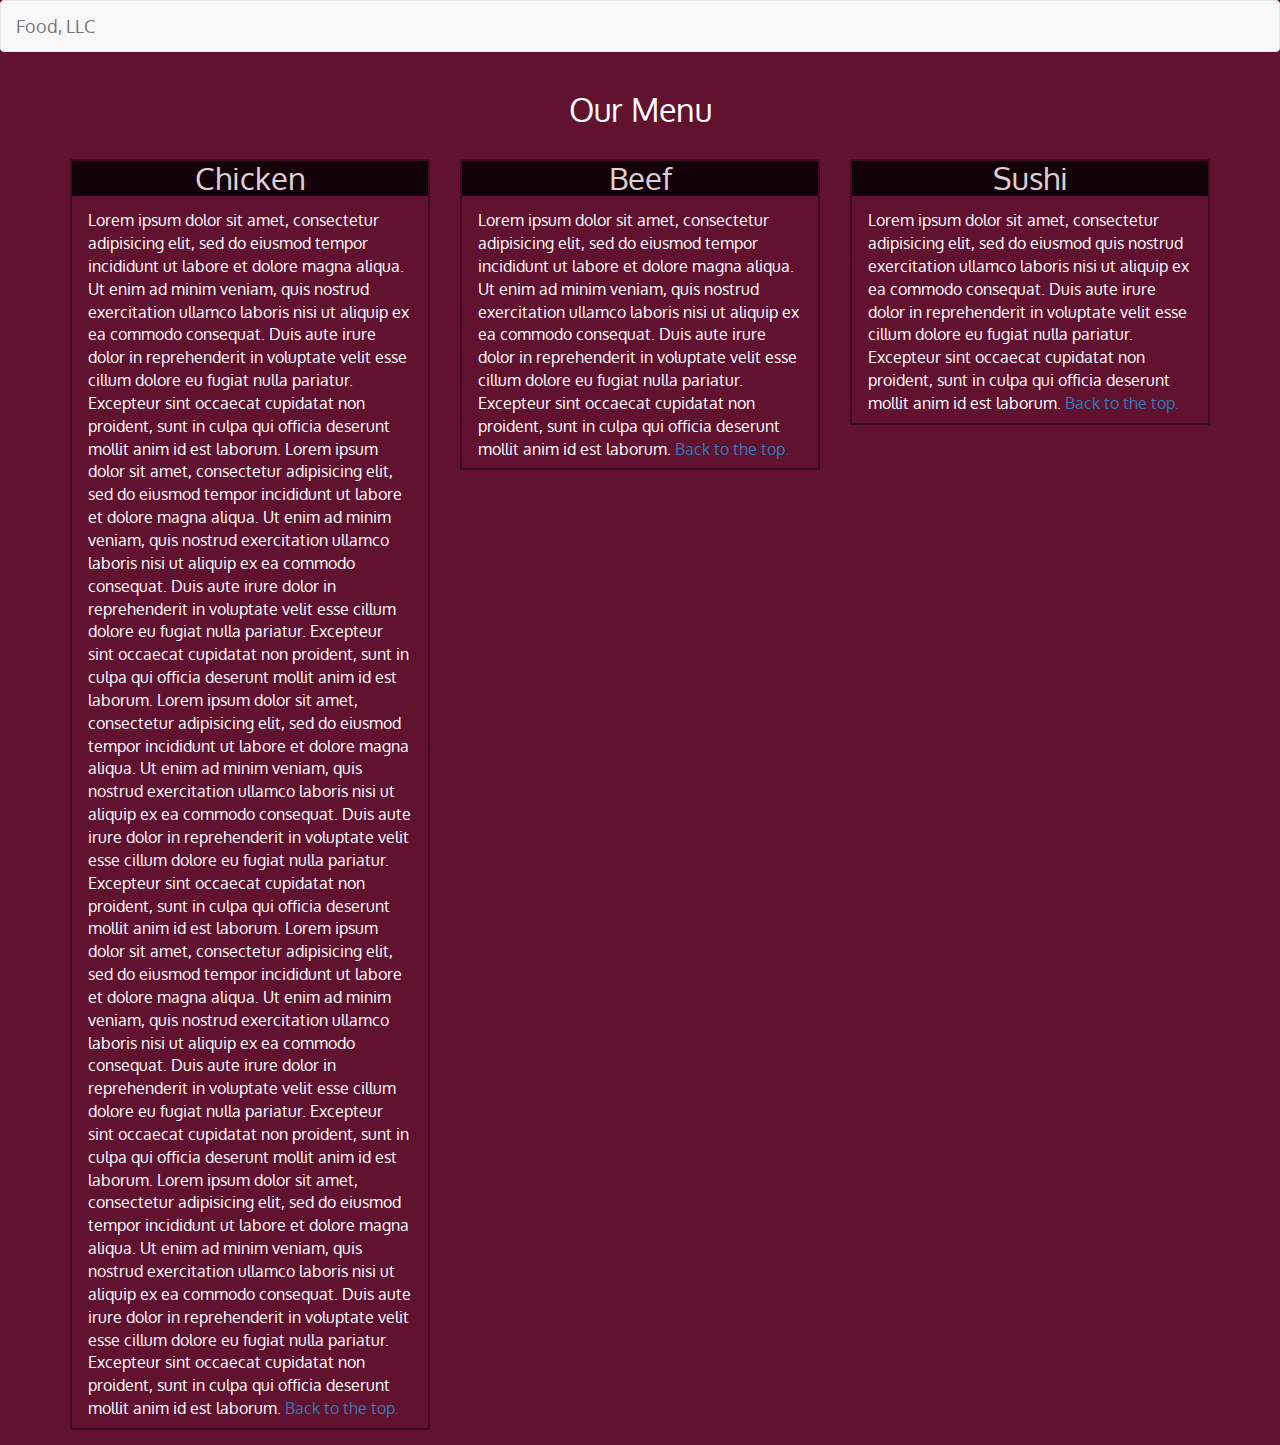
==== module3-solution/index.html @ 8f8a1b23 "Module3-Solution" ====
<!doctype html>
<html lang="en">
  <head>
    <meta charset="utf-8">
    <meta http-equiv="X-UA-Compatible" content="IE=edge">
    <meta name="viewport" content="width=device-width, initial-scale=1">
    <title>Food, LLC</title>
    <link rel="stylesheet" href="css/bootstrap.min.css">
    <link rel="stylesheet" href="css/styles.css">
    <link href='https://fonts.googleapis.com/css?family=Oxygen:400,300,700' rel='stylesheet' type='text/css'>
    <link href='https://fonts.googleapis.com/css?family=Lora' rel='stylesheet' type='text/css'>
  </head>
<body>
  <header>
    <nav class="navbar navbar-default">
      <div class="container-fluid">
        <!-- Brand and toggle get grouped for better mobile display -->
        <div class="navbar-header">
          <button type="button" class="navbar-toggle collapsed" data-toggle="collapse" data-target="#bs-example-navbar-collapse-1" aria-expanded="false">
            <span class="sr-only">Toggle navigation</span>
            <span class="icon-bar"></span>
            <span class="icon-bar"></span>
            <span class="icon-bar"></span>
          </button>
          <a id="top" class="navbar-brand">Food, LLC</a> <!--I noticed that Yakoov ask to jump to "Our menu", but looks better here -->
        </div>

        <!-- Collect the nav links, forms, and other content for toggling -->
        <div class="collapse navbar-collapse" id="bs-example-navbar-collapse-1">
          <ul class="nav navbar-nav visible-xs">
            <li class="active"><a href="#beef-section">Beef<span class="sr-only">(current)</span></a></li>
            <li><a href="#chicken-section">Chicken</a></li>
            <li><a href="#sushi-section">Sushi</a></li>
          </ul>
        </div><!-- /.navbar-collapse -->
      </div><!-- /.container-fluid -->
    </nav>
  </header>

  <div id="main-content" class="container">
    <div id="home-tiles" class="row">
      <h2 id="menu-categories-title" class="text-center">Our Menu</h2>
      <div class="col-md-4 col-sm-6 col-xs-12">
        <section id="chicken-section" class="menu-tile">
          <a href="#"><h3 class="text-center"><span>Chicken</span></h3></a>
          <p class="menu-text" class="text-justify">Lorem ipsum dolor sit amet, consectetur adipisicing elit, sed do eiusmod
          tempor incididunt ut labore et dolore magna aliqua. Ut enim ad minim veniam,
          quis nostrud exercitation ullamco laboris nisi ut aliquip ex ea commodo
          consequat. Duis aute irure dolor in reprehenderit in voluptate velit esse
          cillum dolore eu fugiat nulla pariatur. Excepteur sint occaecat cupidatat non
          proident, sunt in culpa qui officia deserunt mollit anim id est laborum.
          Lorem ipsum dolor sit amet, consectetur adipisicing elit, sed do eiusmod
          tempor incididunt ut labore et dolore magna aliqua. Ut enim ad minim veniam,
          quis nostrud exercitation ullamco laboris nisi ut aliquip ex ea commodo
          consequat. Duis aute irure dolor in reprehenderit in voluptate velit esse
          cillum dolore eu fugiat nulla pariatur. Excepteur sint occaecat cupidatat non
          proident, sunt in culpa qui officia deserunt mollit anim id est laborum.
          Lorem ipsum dolor sit amet, consectetur adipisicing elit, sed do eiusmod
          tempor incididunt ut labore et dolore magna aliqua. Ut enim ad minim veniam,
          quis nostrud exercitation ullamco laboris nisi ut aliquip ex ea commodo
          consequat. Duis aute irure dolor in reprehenderit in voluptate velit esse
          cillum dolore eu fugiat nulla pariatur. Excepteur sint occaecat cupidatat non
          proident, sunt in culpa qui officia deserunt mollit anim id est laborum.
          Lorem ipsum dolor sit amet, consectetur adipisicing elit, sed do eiusmod
          tempor incididunt ut labore et dolore magna aliqua. Ut enim ad minim veniam,
          quis nostrud exercitation ullamco laboris nisi ut aliquip ex ea commodo
          consequat. Duis aute irure dolor in reprehenderit in voluptate velit esse
          cillum dolore eu fugiat nulla pariatur. Excepteur sint occaecat cupidatat non
          proident, sunt in culpa qui officia deserunt mollit anim id est laborum.
          Lorem ipsum dolor sit amet, consectetur adipisicing elit, sed do eiusmod
          tempor incididunt ut labore et dolore magna aliqua. Ut enim ad minim veniam,
          quis nostrud exercitation ullamco laboris nisi ut aliquip ex ea commodo
          consequat. Duis aute irure dolor in reprehenderit in voluptate velit esse
          cillum dolore eu fugiat nulla pariatur. Excepteur sint occaecat cupidatat non
          proident, sunt in culpa qui officia deserunt mollit anim id est laborum.
          <a href="#top">Back to the top.</a></p>          
        </section>
      </div>
      <div class="col-md-4 col-sm-6 col-xs-12">
        <section id="beef-section" class="menu-tile">
          <a href="#"><h3 class="text-center"><span>Beef</span></h3></a>
          <p class="menu-text" class="text-justify">Lorem ipsum dolor sit amet, consectetur adipisicing elit, sed do eiusmod
          tempor incididunt ut labore et dolore magna aliqua. Ut enim ad minim veniam,
          quis nostrud exercitation ullamco laboris nisi ut aliquip ex ea commodo
          consequat. Duis aute irure dolor in reprehenderit in voluptate velit esse
          cillum dolore eu fugiat nulla pariatur. Excepteur sint occaecat cupidatat non
          proident, sunt in culpa qui officia deserunt mollit anim id est laborum.
          <a href="#top">Back to the top.</a></p>
        </section>
      </div>      
      <div class="col-md-4 col-sm-12 col-xs-12">
        <section id="sushi-section" class="menu-tile">
          <a href="#"><h3 class="text-center"><span>Sushi</span></h3></a>
          <p class="menu-text" class="text-justify">Lorem ipsum dolor sit amet, consectetur adipisicing elit, sed do eiusmod
          quis nostrud exercitation ullamco laboris nisi ut aliquip ex ea commodo
          consequat. Duis aute irure dolor in reprehenderit in voluptate velit esse
          cillum dolore eu fugiat nulla pariatur. Excepteur sint occaecat cupidatat non
          proident, sunt in culpa qui officia deserunt mollit anim id est laborum.
          <a href="#top">Back to the top.</a></p>
        </section>
      </div>
    </div>
  </div><!-- /.main-content -->

  <!-- jQuery (Bootstrap JS plugins depend on it) -->
  <script src="js/jquery-1.11.3.min.js"></script>
  <script src="js/bootstrap.min.js"></script>
  <script src="js/script.js"></script>
</body>
</html>
---- module3-solution/css/styles.css ----
body {
  font-size: 16px;
  color: #fff;
  background-color: #61122f;
  font-family: 'Oxygen', sans-serif;
}

/** HEADER **/
#navbar-header {
  background-color: #f6b319;
  border-radius: 0;
  border: 0;
}

#menu-categories-title {
  margin-bottom: 1em;
  font-size: 2em;
}

/** BODY **/
.menu-text {
  margin: 3em 1em 0.5em 1em;  
}

.menu-tile {
  width: 100%;
  margin-bottom: 15px;
  position: relative;
  border: 2px solid #3F0C1F;
  overflow: hidden;
}

.menu-tile:hover {
  box-shadow: 0 1px 5px 1px #cccccc;
}

.menu-tile h3 span {
  position: absolute;
  top: 0;
  right: 0;
  width: 100%;
  font-size: 1.3em;
  background-color: #000;
  color: #fff;
  opacity: .8;
}
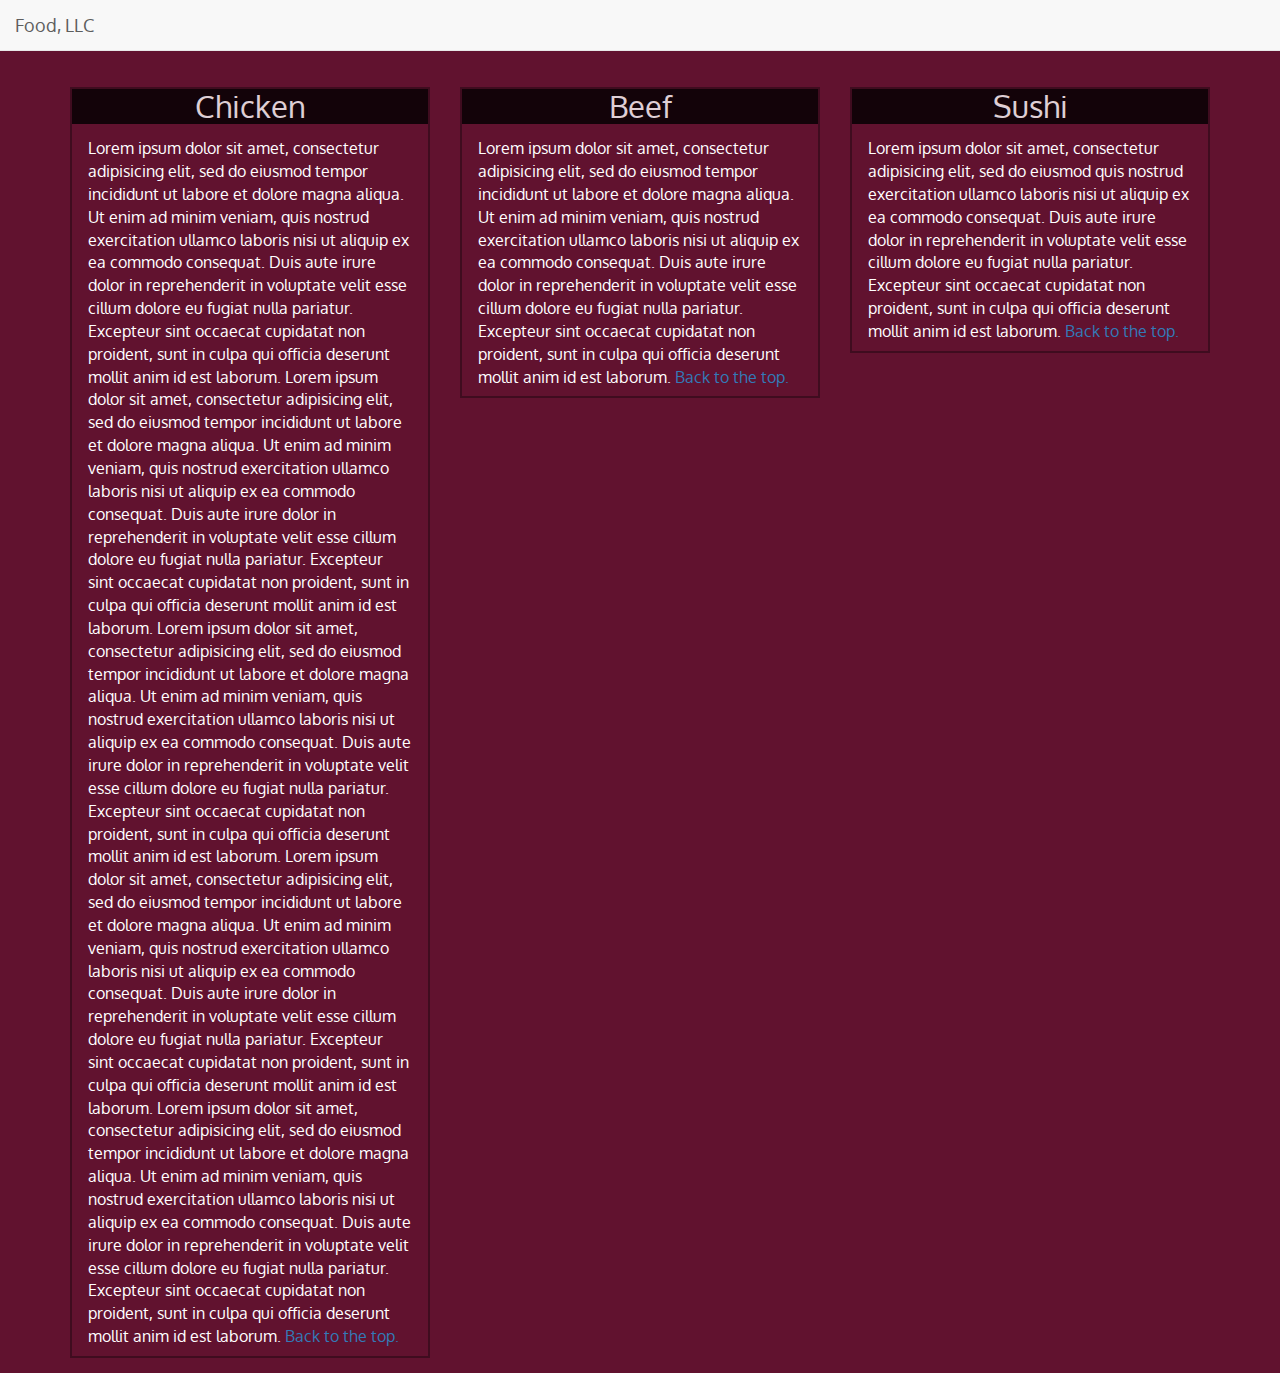
==== commit 6f3dbc85: "Module3-Solution" ====
--- a/module3-solution/index.html
+++ b/module3-solution/index.html
@@ -12,7 +12,7 @@
   </head>
 <body>
   <header>
-    <nav class="navbar navbar-default">
+    <nav class="navbar navbar-default navbar-fixed-top navbar-static-top">
       <div class="container-fluid">
         <!-- Brand and toggle get grouped for better mobile display -->
         <div class="navbar-header">
@@ -27,10 +27,10 @@
 
         <!-- Collect the nav links, forms, and other content for toggling -->
         <div class="collapse navbar-collapse" id="bs-example-navbar-collapse-1">
-          <ul class="nav navbar-nav visible-xs">
-            <li class="active"><a href="#beef-section">Beef<span class="sr-only">(current)</span></a></li>
-            <li><a href="#chicken-section">Chicken</a></li>
-            <li><a href="#sushi-section">Sushi</a></li>
+          <ul class="nav navbar-nav visible-xs">            
+            <li class="active text-center"><a href="#chicken-section">Chicken<span class="sr-only">(current)</span></a></li>
+            <li class="text-center"><a href="#beef-section">Beef</a></li>
+            <li class="text-center"><a href="#sushi-section">Sushi</a></li>
           </ul>
         </div><!-- /.navbar-collapse -->
       </div><!-- /.container-fluid -->
--- a/module3-solution/css/styles.css
+++ b/module3-solution/css/styles.css
@@ -15,6 +15,10 @@
 #menu-categories-title {
   margin-bottom: 1em;
   font-size: 2em;
+}
+
+#nav #navbar-nav{
+	width: 95%;
 }
 
 /** BODY **/
